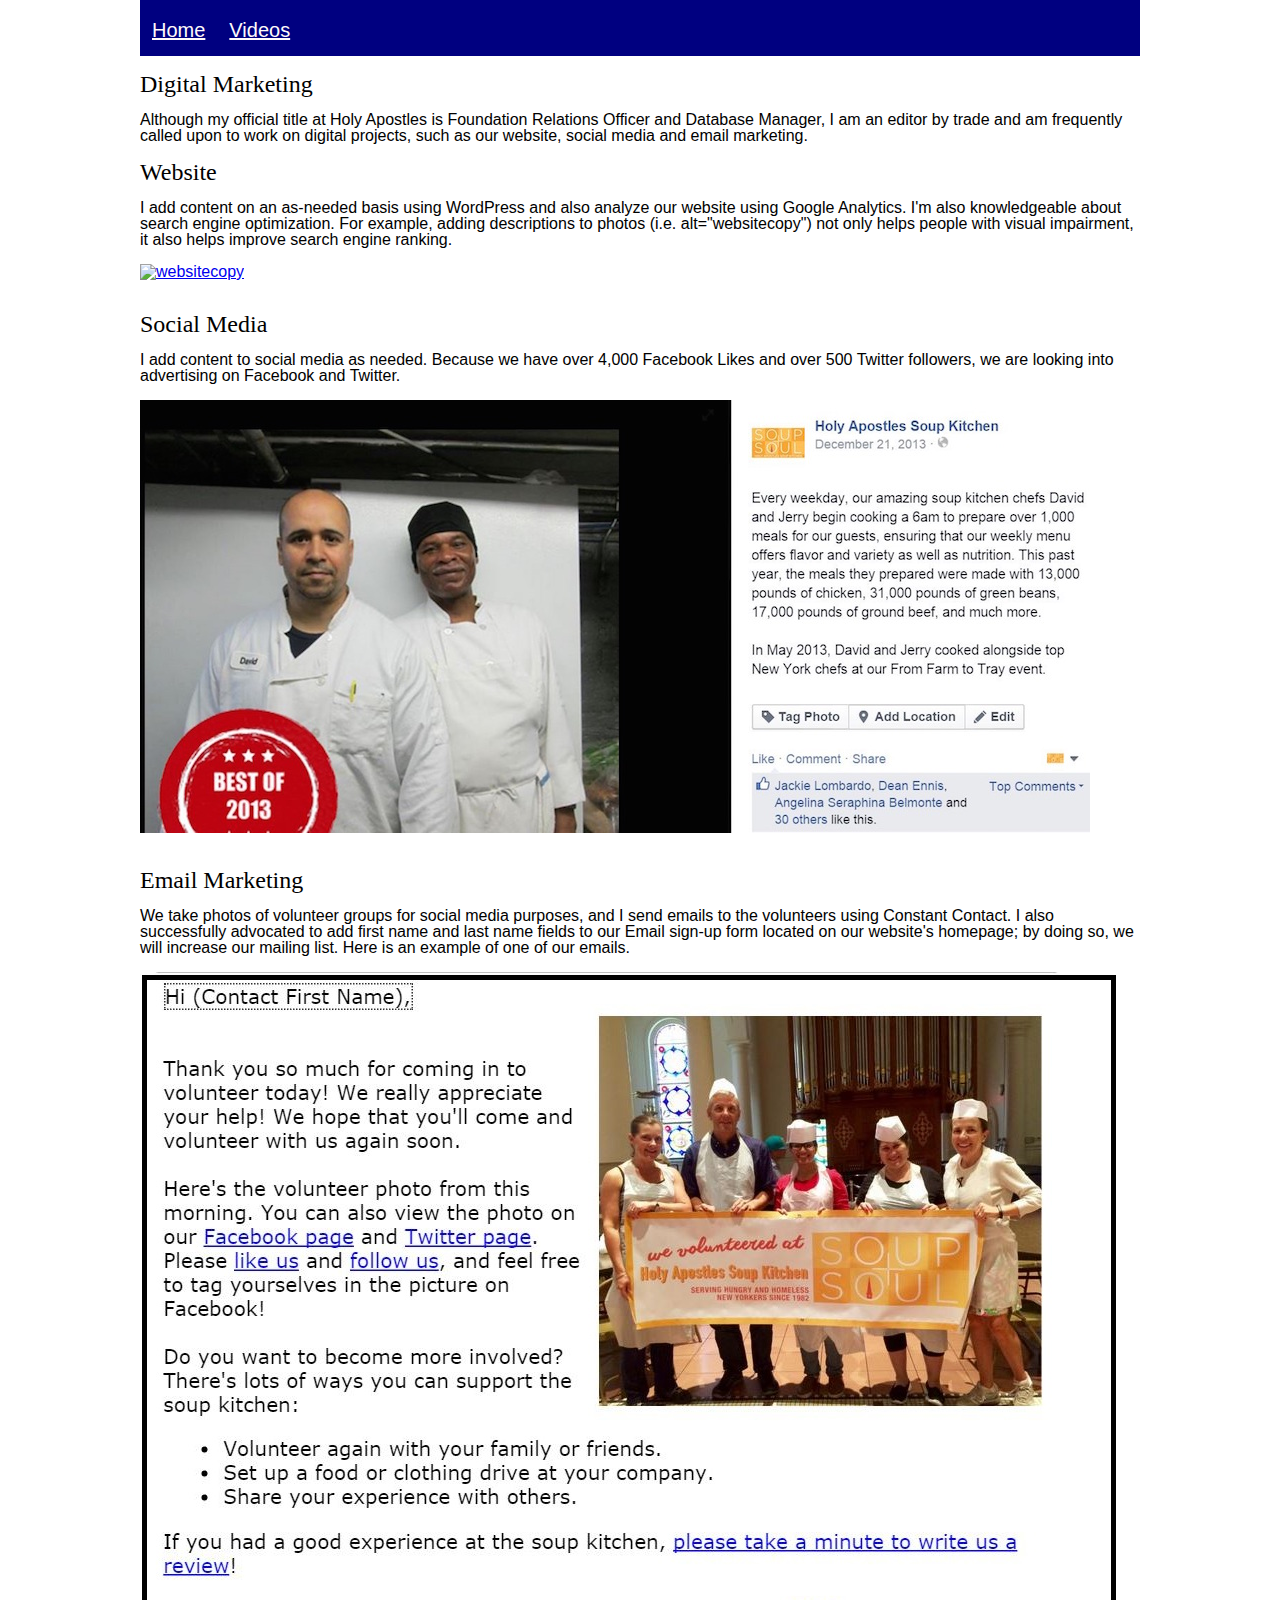
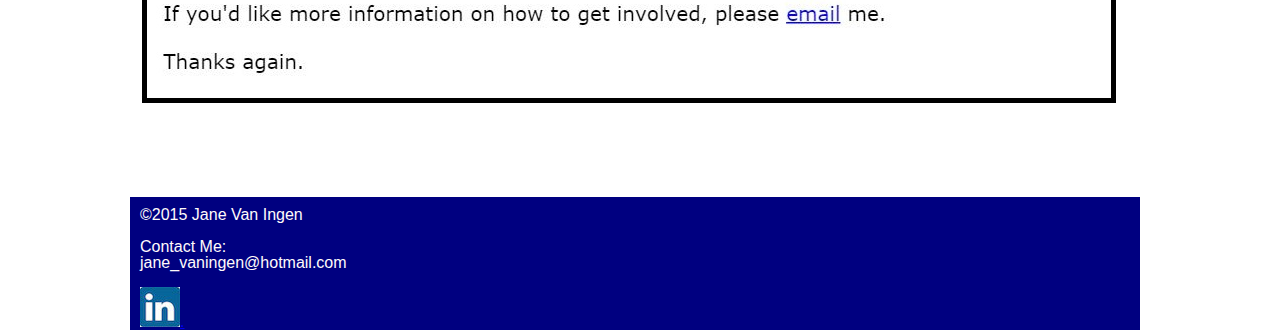
==== Jane'sLibrary/DigitalMarketing.html @ 065657bd "changes" ====
<!DOCTYPE html>

<html>
    <head>
  		<title>Digital Marketing</title>

  		<meta name="viewport" content="width=device-width, initial-scale=1">

		<link rel="stylesheet" type="text/css" href="css/reset.css">
		<link rel="stylesheet" type="text/css" href="css/style.css">
    </head>

<header>
</header>
  <body>

  	<div class="wrapper">

        <header>
            <nav> 
              <a href="index.html">Home</a>
              <a href="videos.html">Videos</a>
              

              
        </nav>
         

           </header>
              <br>

 	<h2>Digital Marketing</h2>
 	<br>

     <p> Although my official title at Holy Apostles is Foundation Relations Officer and Database Manager, I am an editor by trade and am frequently called upon to work on digital projects, such as our website, social media and email marketing. </p>
     <br>

     <h2>Website</h2>
     <br>
      <p>I add content on an as-needed basis using WordPress and also analyze our website using Google Analytics. I&#39;m also knowledgeable about search engine optimization. For example, adding descriptions to photos (i.e. alt="websitecopy") not only helps people with visual impairment, it also helps improve search engine ranking. </p>
      <br>
      <div class="photo"><a href="http://www.holyapostlessoupkitchen.org/2015/07/investors-bank-care2share/"> <img src="images/websitecopy.jpg" alt="websitecopy"> </a></div>
     <br>
     <br>   
     <h2>Social Media</h2>
     <br>
     <p> I add content to social media as needed. Because we have over 4,000 Facebook Likes and over 500 Twitter followers, we are looking into advertising on Facebook and Twitter.
     </p>
     <br>
     <div class="photo">
      <a href="https://www.facebook.com/holyapostlessoupkitchen"> <img src="images/Capture.JPG" alt="Facebookchefs"> </a> </div>
     <br>
     <br> 
     <h2>Email Marketing</h2>
     <br>
     <p>We take photos of volunteer groups for social media purposes, and I send emails to the volunteers using Constant Contact. I also successfully advocated to add first name and last name fields to our Email sign-up form located on our website&#39;s homepage; by doing so, we will increase our mailing list. Here is an example of one of our emails.</p>
     <br>
     <div class="photo"><img src="images/email.JPG" alt="email"></div>
     <br>
          
		        <div class="footer">

				
			<p>&copy;2015 Jane Van Ingen</p><br>
            <p>Contact Me:<br>
            <p>jane_vaningen@hotmail.com<br>  
              <br>
            <a href="https://www.linkedin.com/in/janevaningen"> 
          <img src="images/logo.jpg" alt="LinkedIn">. </a>
				</div> 	

         </div> <!-- end of div for wrapper   -->   

	

  </body>
</html>
---- Jane'sLibrary/css/style.css ----
.wrapper {
	margin: 0 auto;
	width: 1000px;	

}

body {
	font-family: arial, sans-serif;
	font-size: 16px;
}

header {
	background-color: #000080; 
	
}

nav {
	overflow: hidden;
}

nav a {
	float: left;
	display: block;
	height: 1.8em;
	color: 	#FFFAFA;
	padding: 1em .6em 0 .6em;
	font-size: 1.25em; 
}


nav a:hover {
	text-decoration: none;
	background-color: black;
	color: 	#FF6347;
}

#button {
	/*width: 30px;*/
	float: right;
	overflow: hidden;
	
}



h1 {
	color: white;
	font-family: 'Belgrano', serif;
	font-size: 3em;
	padding: 20px;
	background: url("../images/library.jpeg");
	margin: 10px;
	margin-top: 10px;
}

h2 {
	font-family: 'Flamenco', cursive;
	font-size: 1.5em;
}

h3 {
	font-family: 'Flamenco', cursive;
	font-size: 1.2em;

}

#AboutMe {
	margin-top: 10px;
	/*width: 500px;*/
	width: 50%;
	height: 20px;
	float: left;
	padding-right: 20px;
}

span {
	font-style: italic;
}


#Links {
	margin-top: 30px;
	width: 40%;
	height: 20%;
	float: right;
	
}

.clear {
	clear: both;
}

#slideshow {
	width: 40%;
	height: 150px;
	padding: 20px;

}
/*#video1 {
	width: 300px;

}*/


#video2 {
	width: 300px;
	float: none;

}

.clear {
	clear: both;
}

/*#video3 {
	width: 300px;
	float: right;
}

/*.clear {
	clear: both;
}*/

.footer {
	background-color: #000080; 
	color: #FFFAFA;
	float: right;
	width: 1000px;
	margin-top: 75px;
	padding-top: 10px;
	padding-left: 10px;
	font-size: 16px;
}

.photo {
	width: 950px;
}


@media only screen and (max-width: 900px) {
	body {
		font-size: 16px;
	}
}

@media only screen and (max-width: 800px) {

	body {
		font-size: 15px;
	}

	nav a {
		float: none;
	}
	
	#AboutMe {
		padding-left: 10px;

	}
}


@media only screen and (max-width: 720px) {
		body {
			font-size: 12px;
		}

		   nav a {
      	float: none;
      }

      #button {
      	float: left;
      }
     

		#AboutMe {
	margin-top: 5px;
	width: 40%;
	height: 10px;
	float: left;
	padding-right: 2px;
	padding-left: 10px;
		}

   

#Links {
	margin-top: 30px;
	width: 55%;
	height: 20%;
	float: right;
	text-align: left;	
}

#slideshow {
	width: 30%;
	height: 150px;
/*	padding: 20px;*/

}

.footer {
	font-size: .75em; 
	

}
	
	}

@media only screen and (max-width: 480px)  {
	body {
		font-size: 10px;

	}	



		#AboutMe {
	margin-top: 5px;
	width: 20%;
	height: 10px;
	float: left;
	padding-right: 2px;
	padding-left: 10px;
		}

   

	#Links {
	margin-top: 30px;
	width: 75%;
	float: right;	
}

	#slideshow {
	width: 30%;
	height: 150px;
	padding: 10px;

}



   .footer {
   	font-size: .75em;
   }
}
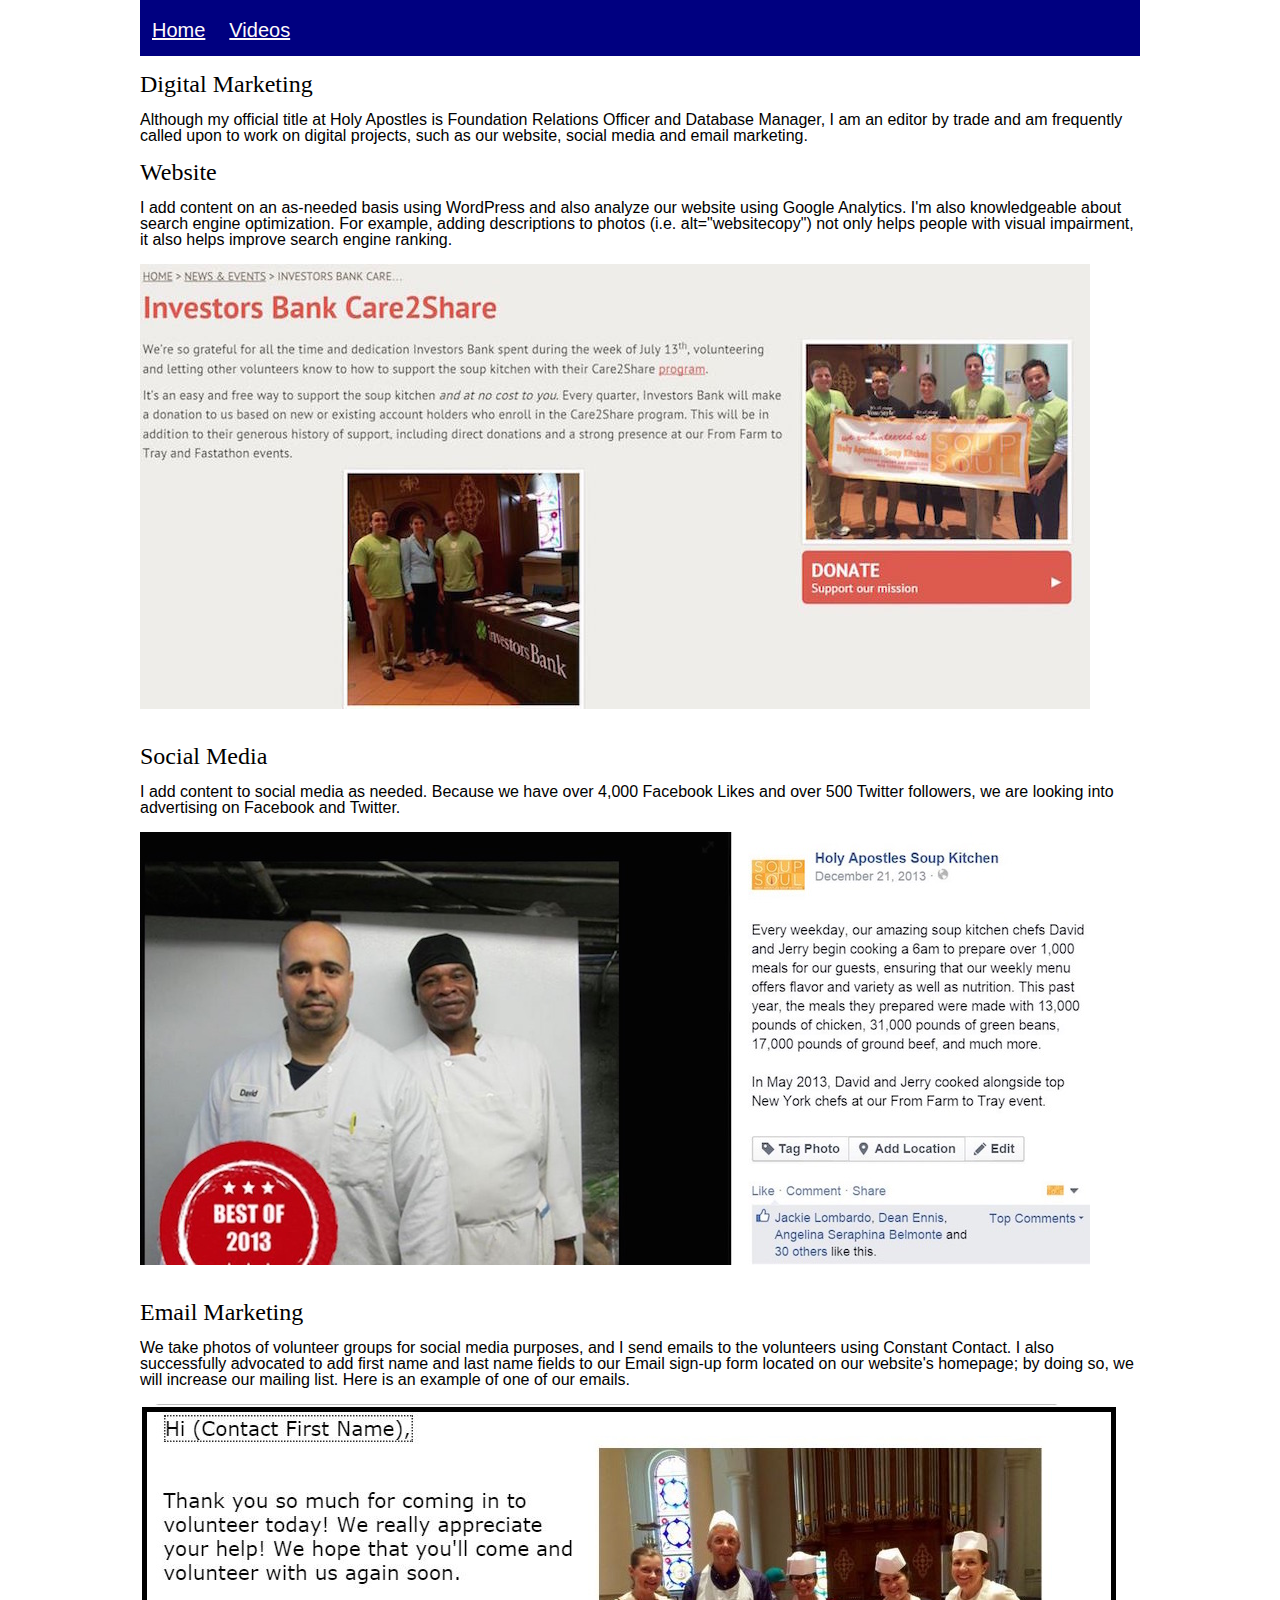
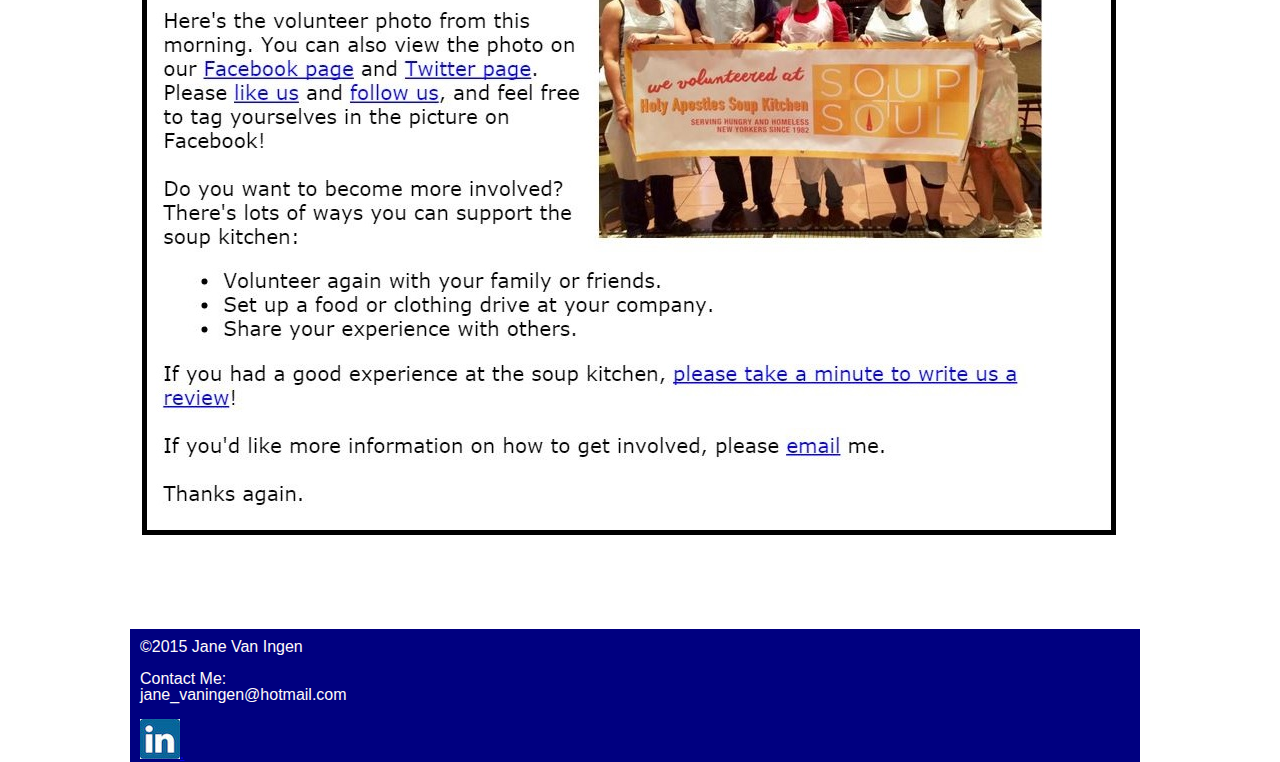
==== commit 76e1d055: "websitecopy" ====
--- a/Jane'sLibrary/DigitalMarketing.html
+++ b/Jane'sLibrary/DigitalMarketing.html
@@ -39,7 +39,7 @@
      <br>
       <p>I add content on an as-needed basis using WordPress and also analyze our website using Google Analytics. I&#39;m also knowledgeable about search engine optimization. For example, adding descriptions to photos (i.e. alt="websitecopy") not only helps people with visual impairment, it also helps improve search engine ranking. </p>
       <br>
-      <div class="photo"><a href="http://www.holyapostlessoupkitchen.org/2015/07/investors-bank-care2share/"> <img src="images/websitecopy.jpg" alt="websitecopy"> </a></div>
+      <div class="photo"><a href="http://www.holyapostlessoupkitchen.org/2015/07/investors-bank-care2share/"> <img src="images/websitecopy.JPG" alt="websitecopy"> </a></div>
      <br>
      <br>   
      <h2>Social Media</h2>
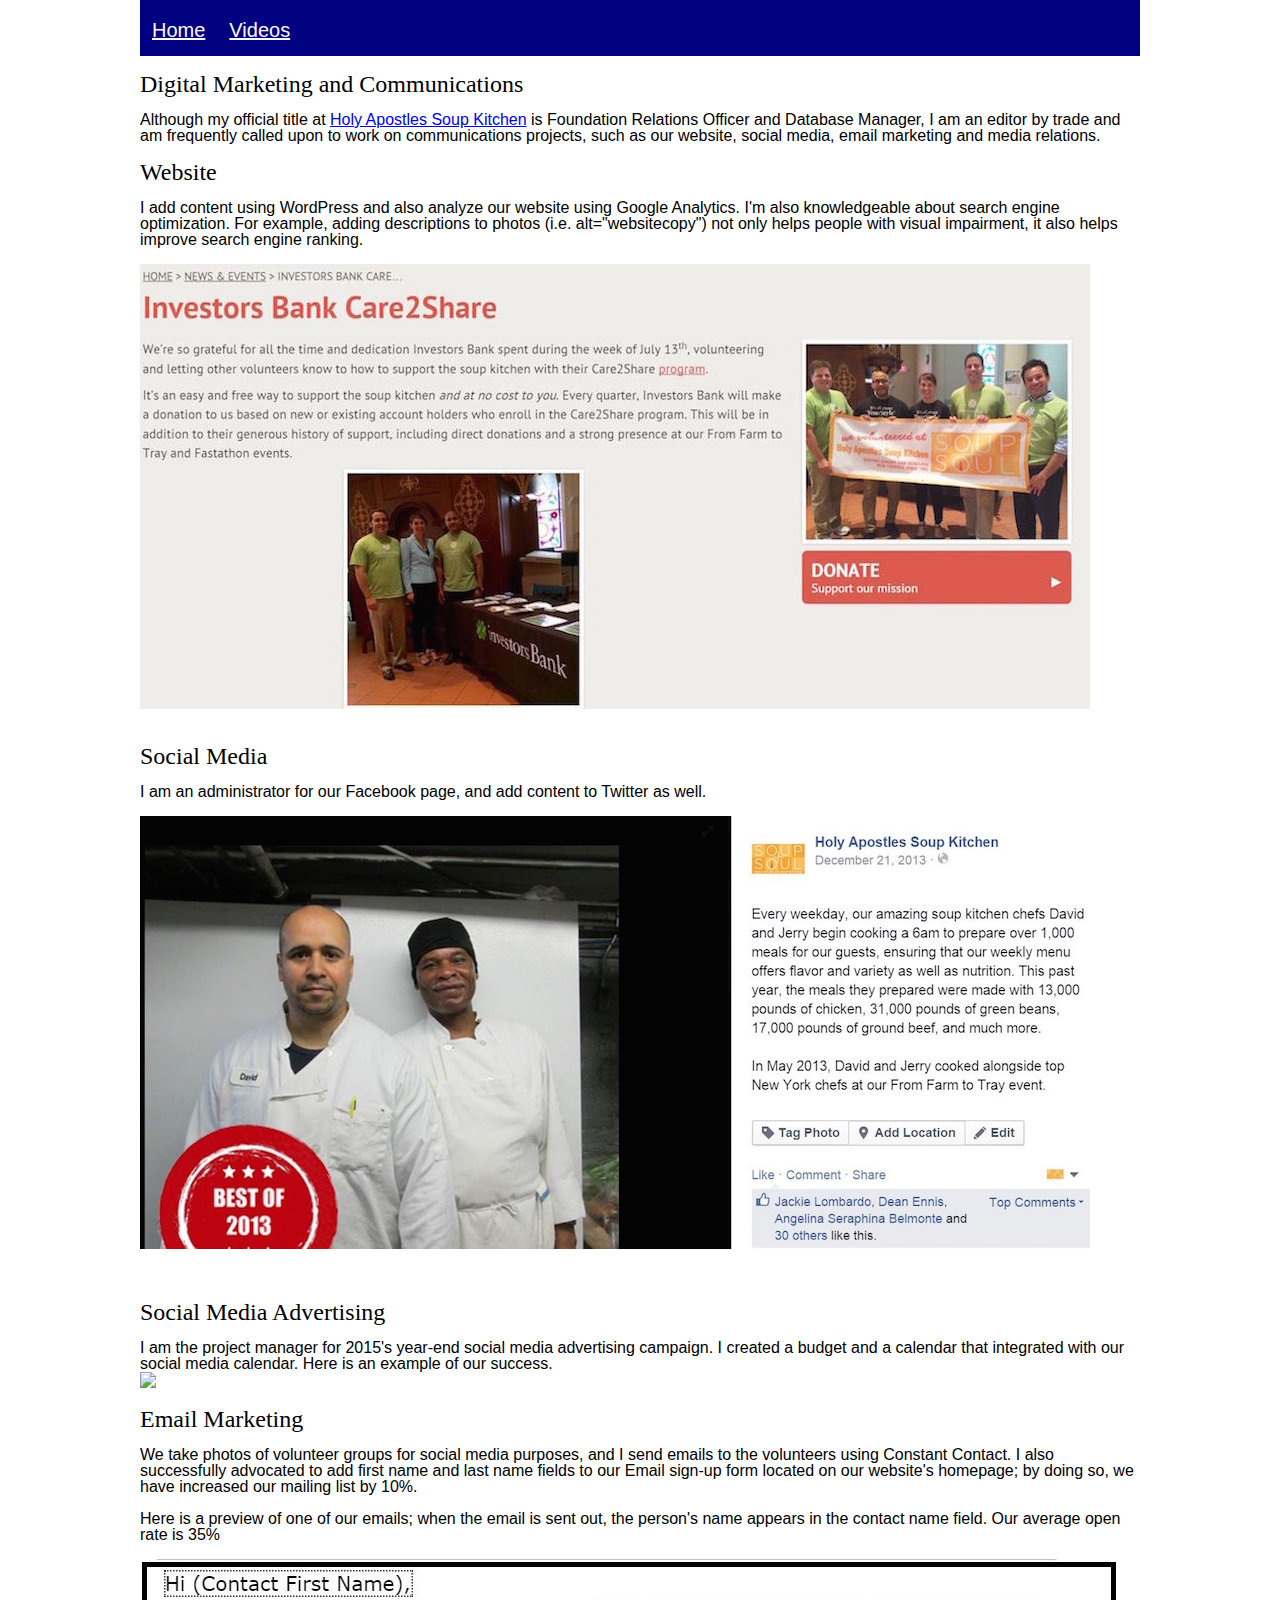
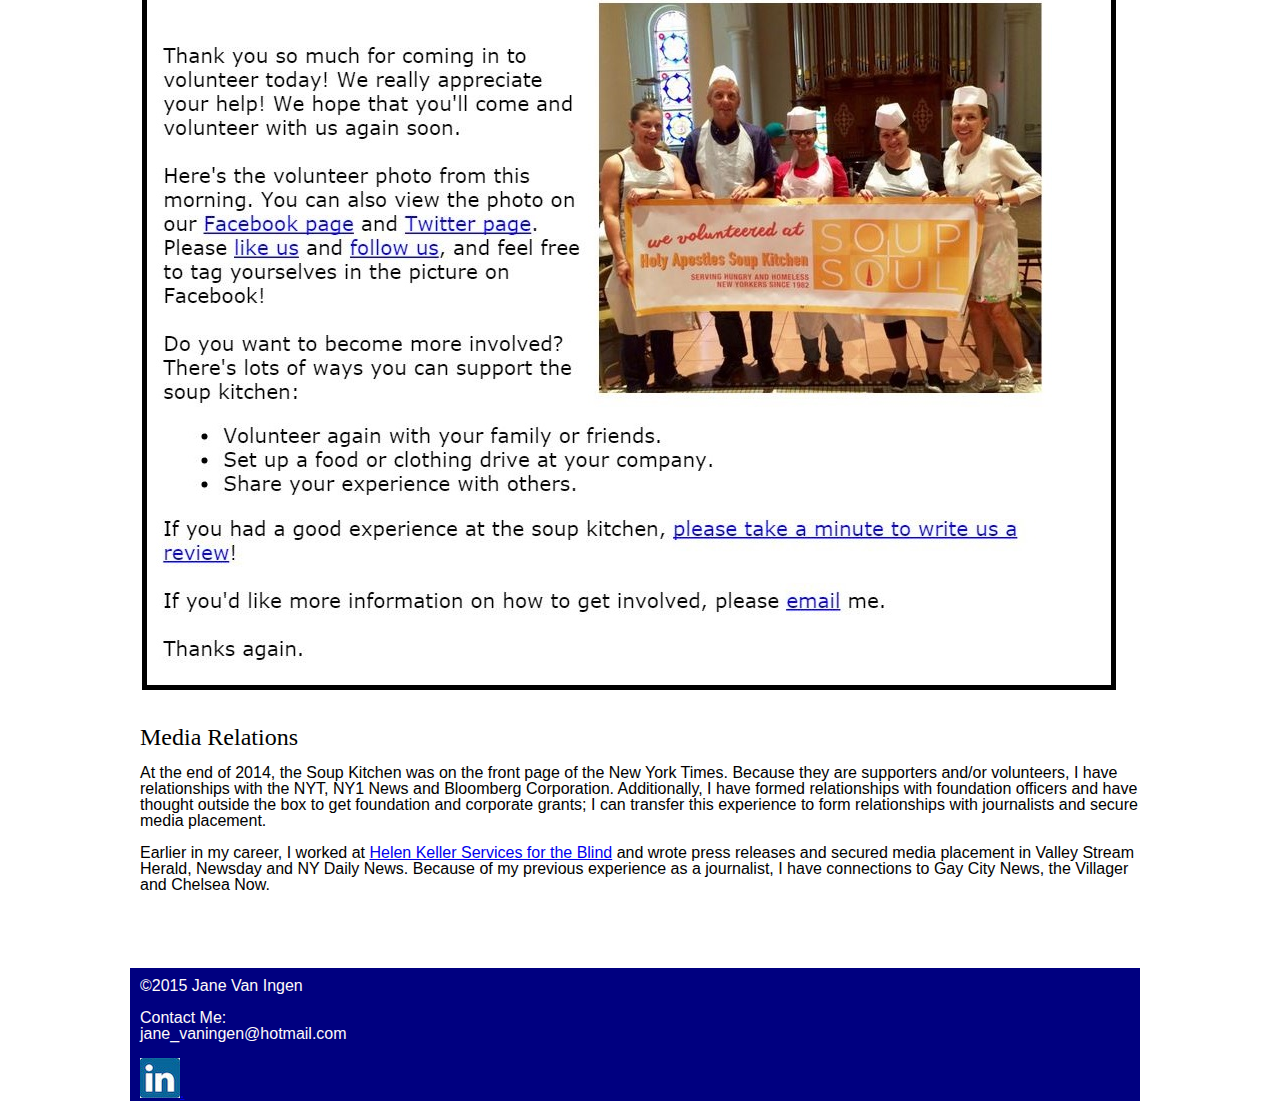
==== commit a9f0561f: "changes" ====
--- a/Jane'sLibrary/DigitalMarketing.html
+++ b/Jane'sLibrary/DigitalMarketing.html
@@ -29,34 +29,54 @@
            </header>
               <br>
 
- 	<h2>Digital Marketing</h2>
+ 	<h2>Digital Marketing and Communications</h2>
  	<br>
 
-     <p> Although my official title at Holy Apostles is Foundation Relations Officer and Database Manager, I am an editor by trade and am frequently called upon to work on digital projects, such as our website, social media and email marketing. </p>
+     <p> Although my official title at <a href="http://www.holyapostlessoupkitchen.org">Holy Apostles Soup Kitchen</a> is Foundation Relations Officer and Database Manager, I am an editor by trade and am frequently called upon to work on communications projects, such as our website, social media, email marketing and media relations. </p>
      <br>
 
      <h2>Website</h2>
      <br>
-      <p>I add content on an as-needed basis using WordPress and also analyze our website using Google Analytics. I&#39;m also knowledgeable about search engine optimization. For example, adding descriptions to photos (i.e. alt="websitecopy") not only helps people with visual impairment, it also helps improve search engine ranking. </p>
+      <p>I add content using WordPress and also analyze our website using Google Analytics. I&#39;m also knowledgeable about search engine optimization. For example, adding descriptions to photos (i.e. alt="websitecopy") not only helps people with visual impairment, it also helps improve search engine ranking. </p>
       <br>
       <div class="photo"><a href="http://www.holyapostlessoupkitchen.org/2015/07/investors-bank-care2share/"> <img src="images/websitecopy.JPG" alt="websitecopy"> </a></div>
      <br>
      <br>   
      <h2>Social Media</h2>
      <br>
-     <p> I add content to social media as needed. Because we have over 4,000 Facebook Likes and over 500 Twitter followers, we are looking into advertising on Facebook and Twitter.
+     <p> I am an administrator for our Facebook page, and add content to Twitter as well. 
      </p>
      <br>
      <div class="photo">
       <a href="https://www.facebook.com/holyapostlessoupkitchen"> <img src="images/Capture.JPG" alt="Facebookchefs"> </a> </div>
+      <br>
+
+      <!-- <div class="photo"><a href="https://twitter.com/HolyApostlesNYC"> <img src="images/TwitterNYT.PNG"></a> </div>  -->
      <br>
-     <br> 
+     <br>
+
+     <h2>Social Media Advertising</h2> 
+    <br>
+     <p> I am the project manager for 2015's year-end social media advertising campaign. I created a budget and a calendar that integrated with our social media calendar. Here is an example of our success.</p>
+     <div class="photo">
+      <img src="images/socialmediaad.png"></div>
+<br>
      <h2>Email Marketing</h2>
      <br>
-     <p>We take photos of volunteer groups for social media purposes, and I send emails to the volunteers using Constant Contact. I also successfully advocated to add first name and last name fields to our Email sign-up form located on our website&#39;s homepage; by doing so, we will increase our mailing list. Here is an example of one of our emails.</p>
+     <p>We take photos of volunteer groups for social media purposes, and I send emails to the volunteers using Constant Contact. I also successfully advocated to add first name and last name fields to our Email sign-up form located on our website&#39;s homepage; by doing so, we have increased our mailing list by 10%. <p>
+      <br>
+    <p>Here is a preview of one of our emails; when the email is sent out, the person's name appears in the contact name field. Our average open rate is 35%</p>
      <br>
      <div class="photo"><img src="images/email.JPG" alt="email"></div>
      <br>
+   <br>
+     <h2>Media Relations</h2>
+     <br>
+     <p> At the end of 2014, the Soup Kitchen was on the front page of the New York Times. Because they are supporters and/or volunteers, I have relationships with the NYT, NY1 News and Bloomberg Corporation. Additionally, I have formed relationships with foundation officers and have thought outside the box to get foundation and corporate grants; I can transfer this experience to form relationships with journalists and secure media placement.<br>
+      <br>
+     <p>Earlier in my career, I worked at <a href="https://www.helenkeller.org/"> Helen Keller Services for the Blind</a> and wrote press releases and secured media placement in Valley Stream Herald, Newsday and NY Daily News. Because of my previous experience as a journalist, I have connections to Gay City News, the Villager and Chelsea Now. </p>
+
+
           
 		        <div class="footer">
 
@@ -71,7 +91,6 @@
 
          </div> <!-- end of div for wrapper   -->   
 
-	
 
   </body>
 </html>  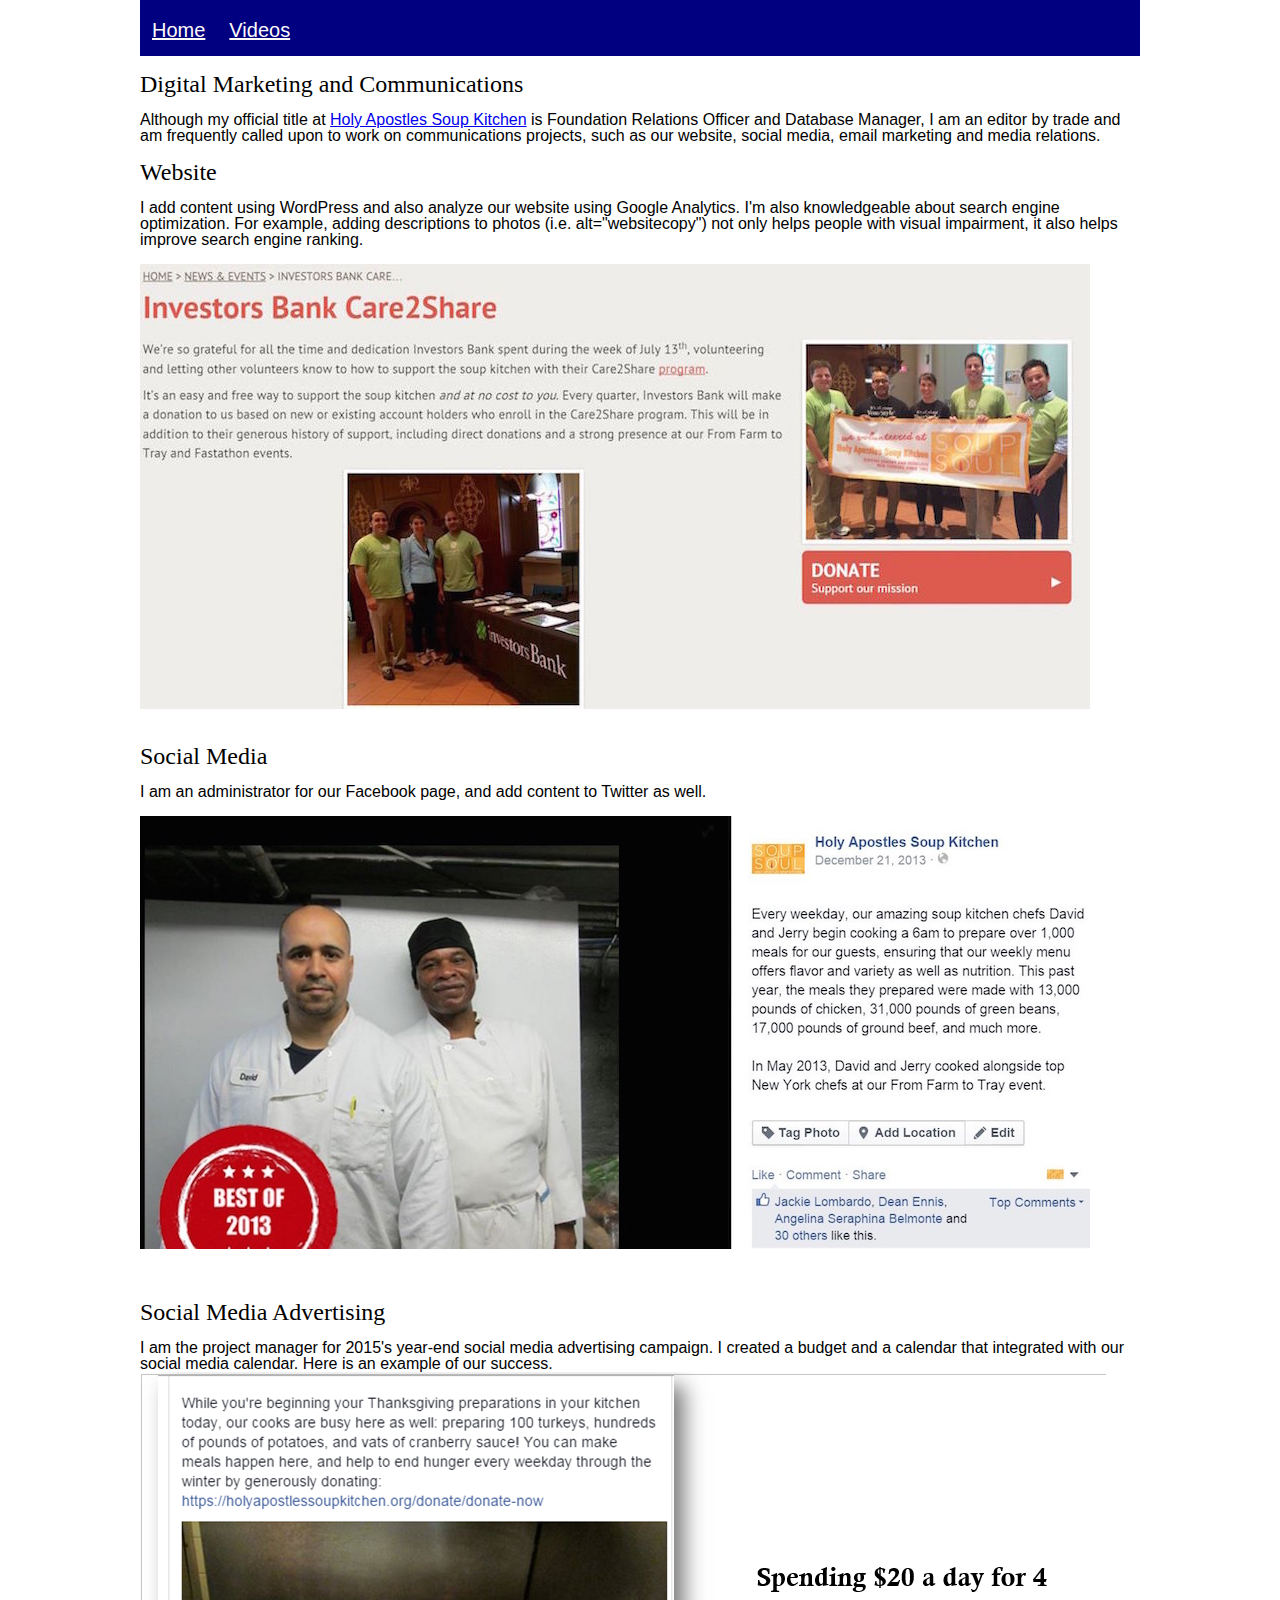
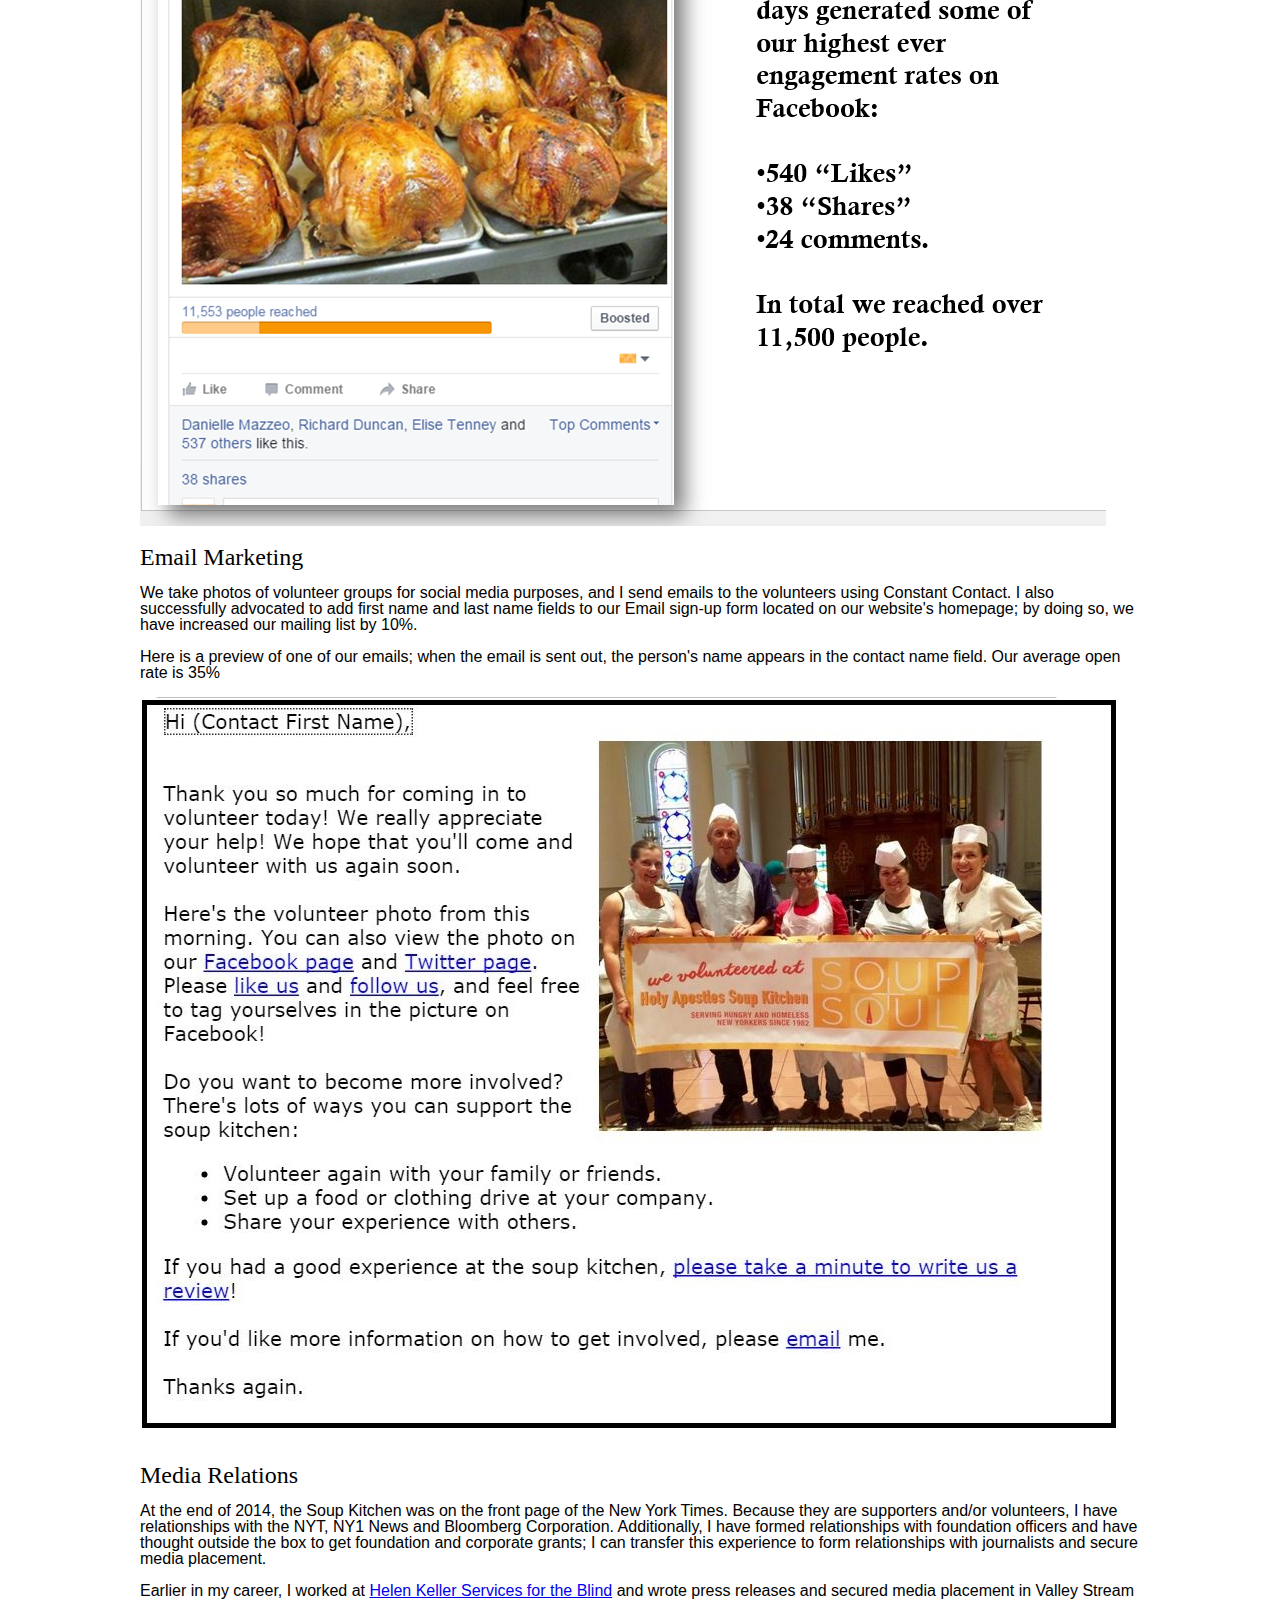
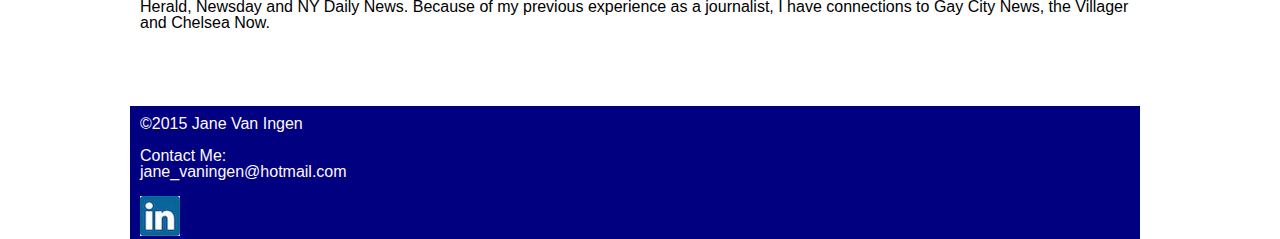
==== commit b01c2094: "oncemorewithfeeling" ====
--- a/Jane'sLibrary/DigitalMarketing.html
+++ b/Jane'sLibrary/DigitalMarketing.html
@@ -59,7 +59,7 @@
     <br>
      <p> I am the project manager for 2015's year-end social media advertising campaign. I created a budget and a calendar that integrated with our social media calendar. Here is an example of our success.</p>
      <div class="photo">
-      <img src="images/socialmediaad.png"></div>
+      <img src="images/socialmediaad.PNG"></div>
 <br>
      <h2>Email Marketing</h2>
      <br>
